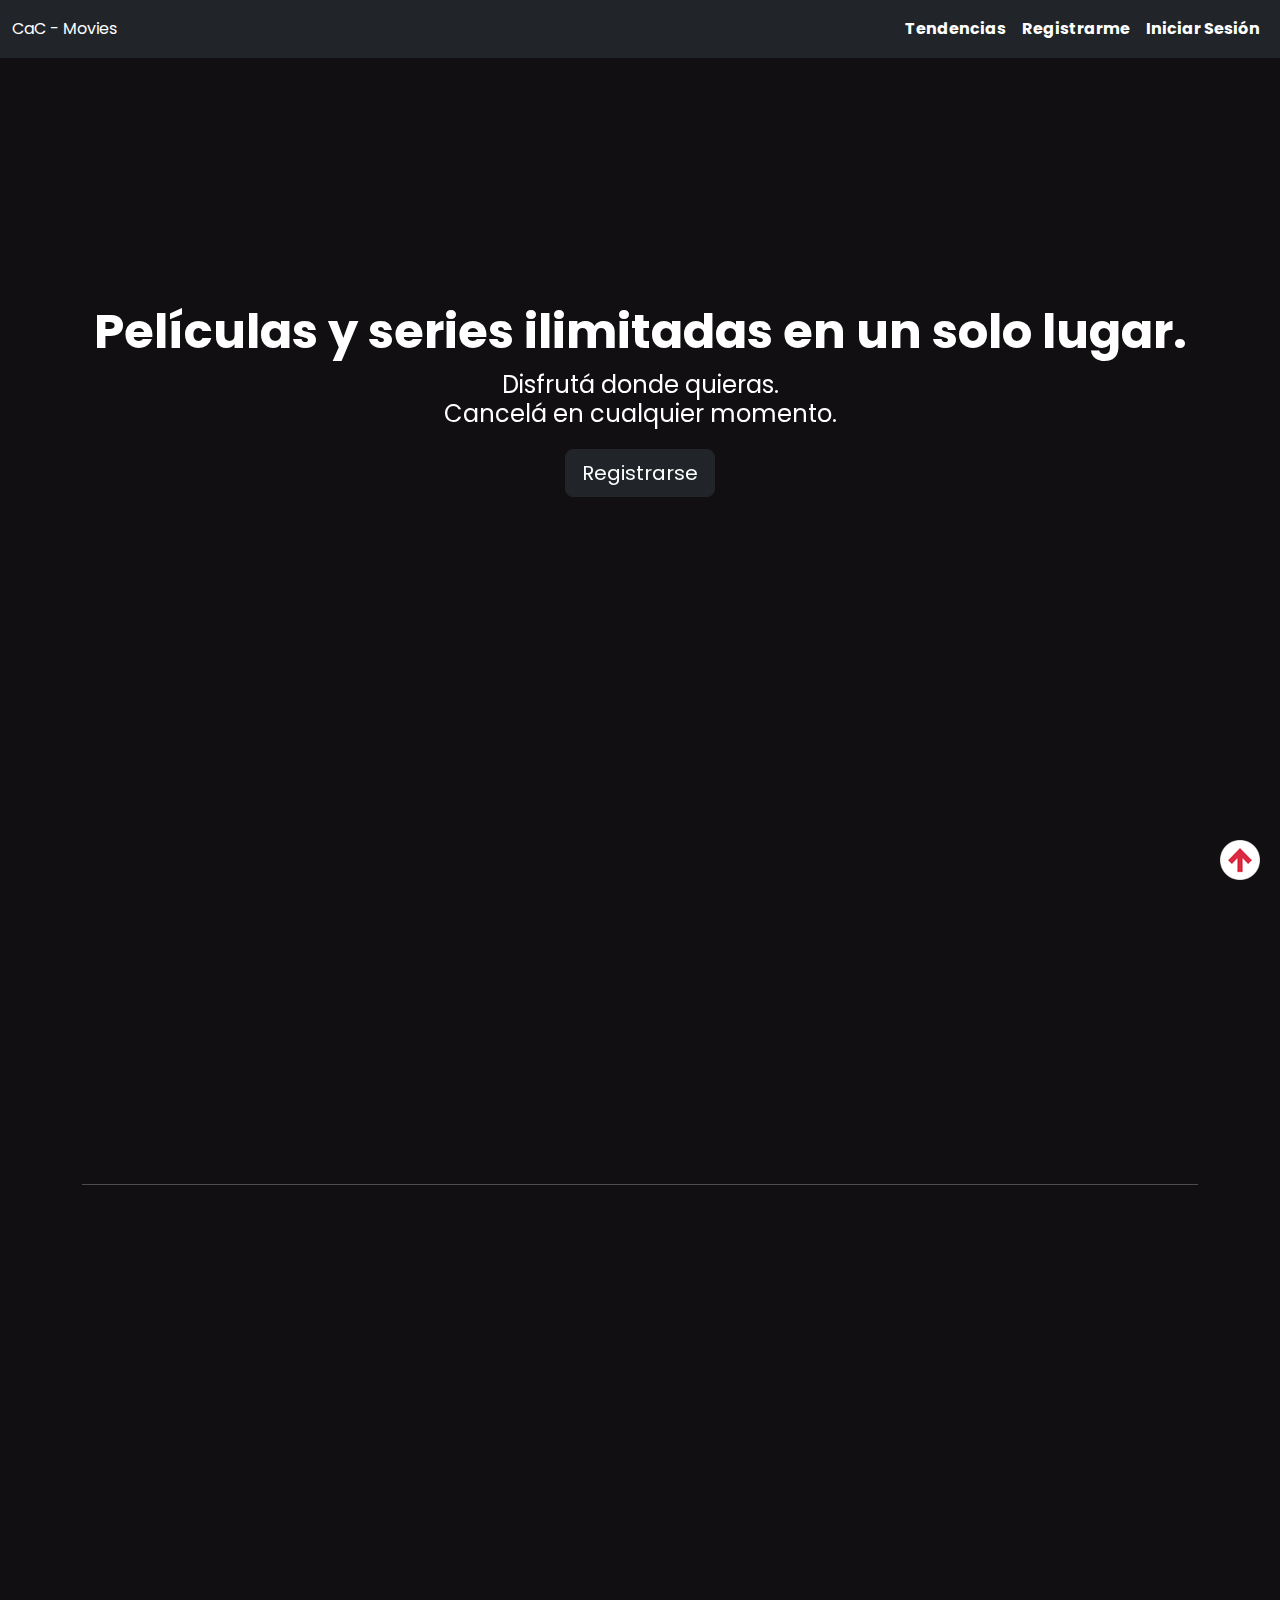
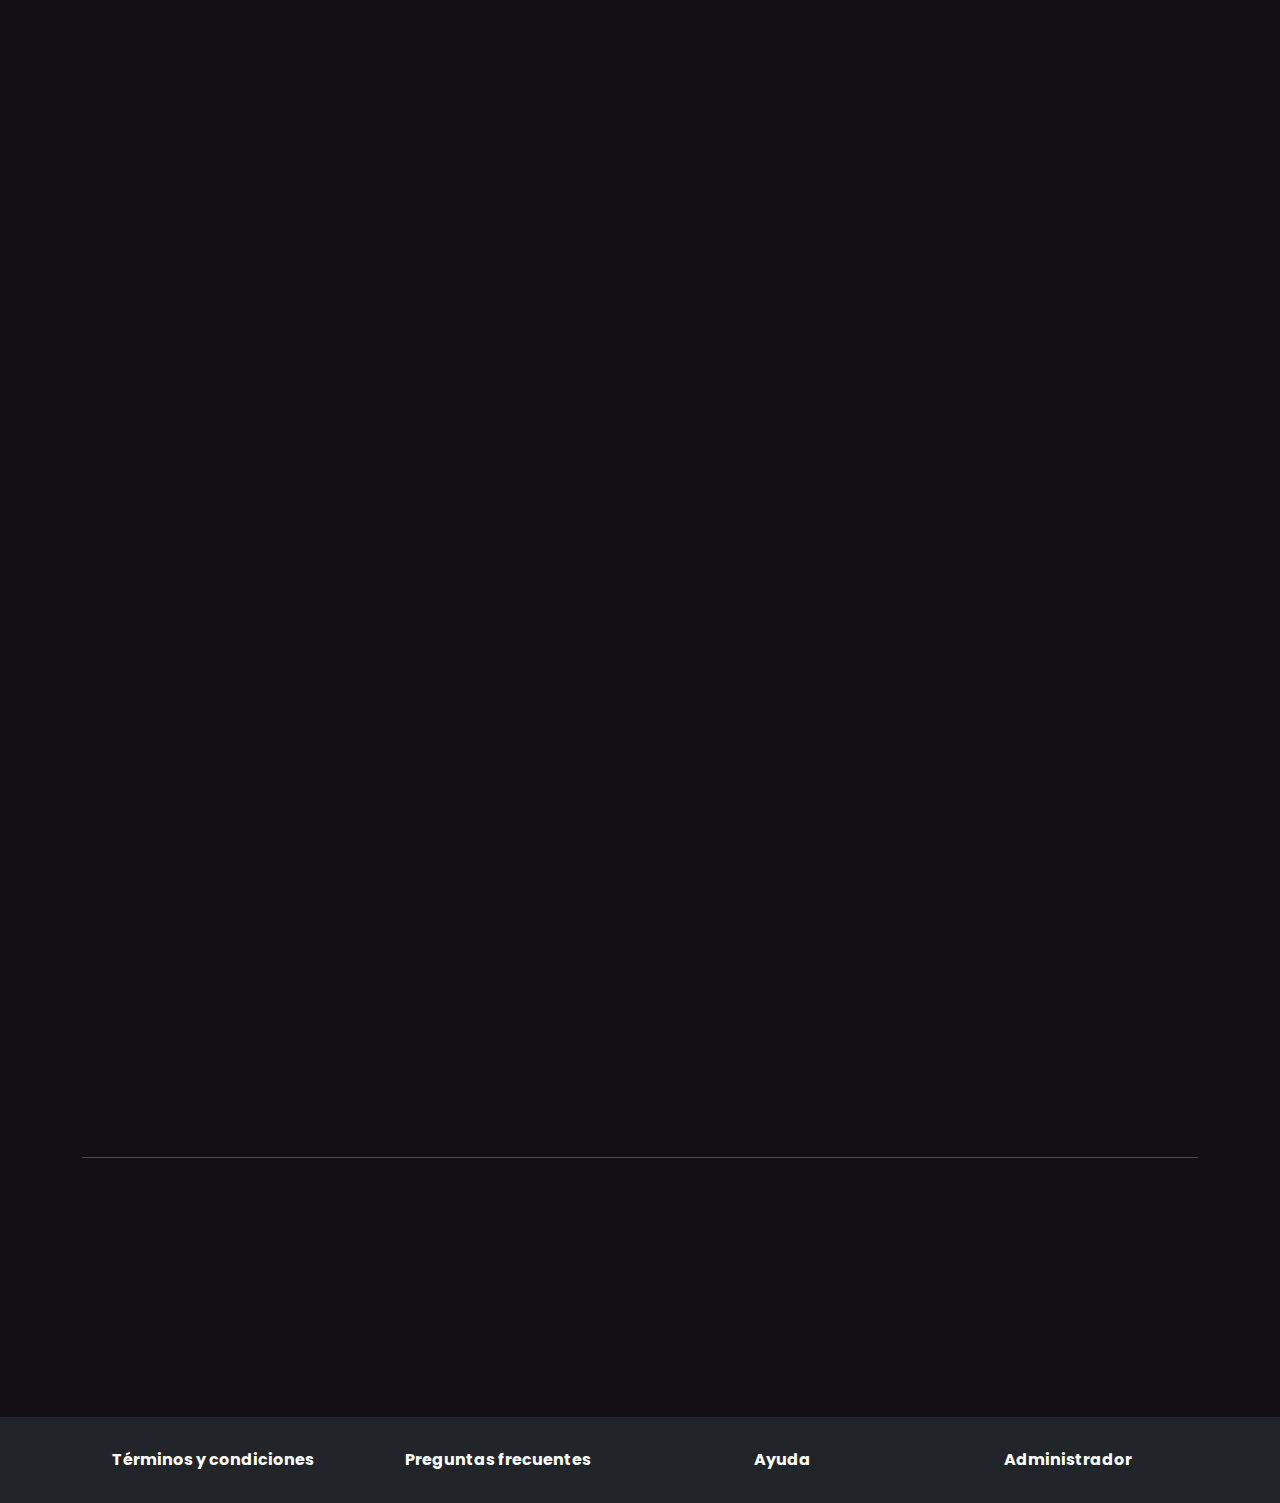
==== index.html @ 55082368 "Initial commit" ====
<!DOCTYPE HTML>
<html lang="es">

<head>
    <meta charset="UTF-8">
    <meta name="viewport" content="width=device-width, initial-scale=1.0">
    <title>CaC Movies</title>
    <meta name="description" content="CaC Movies Website">
    <link rel="icon" type="image/x-icon" href="./assets/icon/favicon.ico">
    <link href="https://cdn.jsdelivr.net/npm/bootstrap@5.3.3/dist/css/bootstrap.min.css" rel="stylesheet"
        integrity="sha384-QWTKZyjpPEjISv5WaRU9OFeRpok6YctnYmDr5pNlyT2bRjXh0JMhjY6hW+ALEwIH" crossorigin="anonymous">
    <link href="https://unpkg.com/aos@2.3.1/dist/aos.css" rel="stylesheet">
    <link href="./css/common.css" rel="stylesheet">
    <link href="./css/styles.css" rel="stylesheet">
</head>

<body>
    <header class="header">
        <nav class="navbar navbar-expand-lg navbar-light bg-dark fixed-top" aria-label="navbar">
            <div class="container-fluid">
                <a class="home" href="#">
                    <i class="fa-solid fa-film"></i>
                    <span>CaC - Movies</span>
                </a>
                <div class="collapse navbar-collapse" id="navbarSupportedContent">
                    <ul class="navbar-nav ms-auto mb-2 mb-lg-0">
                        <li class="nav-item">
                            <a class="nav-link fw-bold text-white" href="#trending-today">Tendencias</a>
                        </li>
                        <li class="nav-item">
                            <a class="nav-link fw-bold text-white" href="./pages/signup.html">Registrarme</a>
                        </li>
                        <li class="nav-item">
                            <a class="nav-link fw-bold text-white" href="./pages/login.html">Iniciar Sesión</a>
                        </li>
                    </ul>
                </div>
            </div>
        </nav>
    </header>

    <main id="main">
        <section class="banner-section" data-aos="zoom-in" data-aos-duration="1000">
            <div class="banner-container">
                <img src="./assets/img/background_image.jpg" alt="Background" class="banner-background">
                <div class="banner-content">
                    <h1>Películas y series ilimitadas en un solo lugar.</h1>
                    <h2>Disfrutá donde quieras. <br> Cancelá en cualquier momento.</h2>
                    <button class="btn btn-dark btn-lg">Registrarse</button>
                </div>
            </div>
        </section>

        <section class="search-section py-5" data-aos="fade-up" data-aos-offset="300" data-aos-delay="50"
            data-aos-duration="1000">
            <div class="container">
                <div class="row justify-content-center align-items-center">
                    <div class="col-md-8">
                        <h2 class="text-center mb-4">¿Qué estás buscando para ver?</h2>
                        <form class="input-group" id="search-form">
                            <input type="search" class="form-control" placeholder="Buscar película o serie...">
                            <div class="input-group-append">
                                <button class="btn btn-dark btn-lg" type="submit">Buscar</button>
                            </div>
                        </form>
                    </div>
                </div>
            </div>
        </section>

        <div class="container">
            <hr class="my-4 bg-dark">
        </div>

        <section class="trending-movies" id="trending-today" data-aos="fade-up" data-aos-offset="400"
            data-aos-delay="100" data-aos-duration="1000">
            <div class="container">
                <h3>Tendencias de hoy</h3>
                <div class="movies">
                    <div class="movie">
                        <img class="trending-image"
                            src="https://www.themoviedb.org/t/p/w600_and_h900_bestv2/lV70XeG15PNNg3S1mwaoNk3LVHk.jpg"
                            alt="Rebel Moon — Part Two: The Scargiver">
                        <div class="movie-title">
                            <h4>Rebel Moon — Part Two: The Scargiver</h4>
                        </div>
                    </div>

                    <div class="movie">
                        <img class="trending-image"
                            src="https://www.themoviedb.org/t/p/w600_and_h900_bestv2/hu40Uxp9WtpL34jv3zyWLb5zEVY.jpg"
                            alt="No Way Up">
                        <div class="movie-title">
                            <h4>No Way Up</h4>
                        </div>
                    </div>

                    <div class="movie">
                        <img class="trending-image"
                            src="https://www.themoviedb.org/t/p/w600_and_h900_bestv2/wTW2t8ocWDlHns8I7vQxuqkyK58.jpg"
                            alt="Breathe">
                        <div class="movie-title">
                            <h4>Breathe</h4>
                        </div>
                    </div>

                    <div class="movie">
                        <img class="trending-image"
                            src="https://www.themoviedb.org/t/p/w600_and_h900_bestv2/sh7Rg8Er3tFcN9BpKIPOMvALgZd.jpg"
                            alt="Civil War">
                        <div class="movie-title">
                            <h4>Civil War</h4>
                        </div>
                    </div>

                    <div class="movie">
                        <img class="trending-image"
                            src="https://www.themoviedb.org/t/p/w600_and_h900_bestv2/6faYaQyiBPhqAizldJKq21mIVaE.jpg"
                            alt="Ghostbusters: Frozen Empire">
                        <div class="movie-title">
                            <h4>Ghostbusters: Frozen Empire</h4>
                        </div>
                    </div>

                    <div class="movie">
                        <img class="trending-image"
                            src="https://www.themoviedb.org/t/p/w600_and_h900_bestv2/u3YQJctMzFN2wAvnkmXy41bXhFv.jpg"
                            alt="Late Night with the Devil">
                        <div class="movie-title">
                            <h4>Late Night with the Devil</h4>
                        </div>
                    </div>

                    <div class="movie">
                        <img class="trending-image"
                            src="https://www.themoviedb.org/t/p/w600_and_h900_bestv2/pQYHouPsDw32FhDLr7E3jmw0WTk.jpg"
                            alt="Exhuma">
                        <div class="movie-title">
                            <h4>Exhuma</h4>
                        </div>
                    </div>

                    <div class="movie">
                        <img class="trending-image"
                            src="https://www.themoviedb.org/t/p/w600_and_h900_bestv2/5Uq8P6MPj9Ppsns5t82AiCiUaWE.jpg"
                            alt="Abigail">
                        <div class="movie-title">
                            <h4>Abigail</h4>
                        </div>
                    </div>

                    <div class="movie">
                        <img class="trending-image"
                            src="https://www.themoviedb.org/t/p/w600_and_h900_bestv2/phUZyA2TVWuS3Kn6Vdokh8HoIYW.jpg"
                            alt="The First Omen">
                        <div class="movie-title">
                            <h4>The First Omen</h4>
                        </div>
                    </div>

                    <div class="movie">
                        <img class="trending-image"
                            src="https://www.themoviedb.org/t/p/w600_and_h900_bestv2/ciiaCM5GWoi8n2rt1VCWlLHG6JU.jpg"
                            alt="Challengers">
                        <div class="movie-title">
                            <h4>Challengers</h4>
                        </div>
                    </div>

                    <div class="movie">
                        <img class="trending-image"
                            src="https://www.themoviedb.org/t/p/w600_and_h900_bestv2/4lhR4L2vzzjl68P1zJyCH755Oz4.jpg"
                            alt="Monkey Man">
                        <div class="movie-title">
                            <h4>Monkey Man</h4>
                        </div>
                    </div>

                    <div class="movie">
                        <img class="trending-image"
                            src="https://www.themoviedb.org/t/p/w600_and_h900_bestv2/yZGdlrKxglrWciRl0Rs6lAjfPHM.jpg"
                            alt="Dogman">
                        <div class="movie-title">
                            <h4>Dogman</h4>
                        </div>
                    </div>

                    <div class="movie">
                        <img class="trending-image"
                            src="https://www.themoviedb.org/t/p/w600_and_h900_bestv2/2m67ZeGJdQmgFgUSsYCEaCKkCMx.jpg"
                            alt="Problemista">
                        <div class="movie-title">
                            <h4>Problemista</h4>
                        </div>
                    </div>

                    <div class="movie">
                        <img class="trending-image"
                            src="https://www.themoviedb.org/t/p/w600_and_h900_bestv2/5DwQhh1HvTo7edaOeMX49NUyZqy.jpg"
                            alt="Sleeping Dogs">
                        <div class="movie-title">
                            <h4>Sleeping Dogs</h4>
                        </div>
                    </div>

                    <div class="movie">
                        <img class="trending-image"
                            src="https://www.themoviedb.org/t/p/w600_and_h900_bestv2/xlIQf4y9eB14iYzNN142tROIWON.jpg"
                            alt="SPY x FAMILY CODE: White">
                        <div class="movie-title">
                            <h4>SPY x FAMILY CODE: White</h4>
                        </div>
                    </div>

                    <div class="movie">
                        <img class="trending-image"
                            src="https://www.themoviedb.org/t/p/w600_and_h900_bestv2/nJHrhcTT4LVzq07doBUaJ5ZjXB9.jpg"
                            alt="Asphalt City">
                        <div class="movie-title">
                            <h4>Asphalt City</h4>
                        </div>
                    </div>
                </div>
                <button class="btn btn-dark mt-4 py-2">Anterior</button>
                <button class="btn btn-dark mt-4 py-2">Siguiente</button>
            </div>
        </section>

        <div class="container">
            <hr class="my-4 bg-dark">
        </div>

        <section class="most-acclaimmed" data-aos="fade-up" data-aos-offset="200" data-aos-delay="100"
            data-aos-duration="2000">
            <h3 class="text-center mb-4">Las más aclamadas</h3>
            <div class="acclaimed-movies">
                <div class="acclaimed">
                    <img class="acclaimed-image"
                        src="https://www.themoviedb.org/t/p/w600_and_h900_bestv2/q6y0Go1tsGEsmtFryDOJo3dEmqu.jpg"
                        alt="The Shawshank Redemption">
                </div>

                <div class="acclaimed">
                    <img class="acclaimed-image"
                        src="https://www.themoviedb.org/t/p/w600_and_h900_bestv2/3Tf8vXykYhzHdT0BtsYTp570JGQ.jpg"
                        alt="The Godfather">
                </div>

                <div class="acclaimed">
                    <img class="acclaimed-image"
                        src="https://www.themoviedb.org/t/p/w600_and_h900_bestv2/vAzPbYdRiYPYddcY6QNiUdkNNeu.jpg"
                        alt="The Godfather Part II">
                </div>

                <div class="acclaimed">
                    <img class="acclaimed-image"
                        src="https://www.themoviedb.org/t/p/w600_and_h900_bestv2/doGEE2DgjET0XK0k9BozsMBES5H.jpg"
                        alt="Schindler's List">
                </div>

                <div class="acclaimed">
                    <img class="acclaimed-image"
                        src="https://www.themoviedb.org/t/p/w600_and_h900_bestv2/ppd84D2i9W8jXmsyInGyihiSyqz.jpg"
                        alt="12 Angry Men">
                </div>

                <div class="acclaimed">
                    <img class="acclaimed-image"
                        src="https://www.themoviedb.org/t/p/w600_and_h900_bestv2/pWRsdtGjk6yoVLJpAvsntDQMdg1.jpg"
                        alt="Spirited Away">
                </div>

                <div class="acclaimed">
                    <img class="acclaimed-image"
                        src="https://www.themoviedb.org/t/p/w600_and_h900_bestv2/lfRkUr7DYdHldAqi3PwdQGBRBPM.jpg"
                        alt="Dilwale Dulhania Le Jayenge">
                </div>

                <div class="acclaimed">
                    <img class="acclaimed-image"
                        src="https://www.themoviedb.org/t/p/w600_and_h900_bestv2/qJ2tW6WMUDux911r6m7haRef0WH.jpg"
                        alt="The Dark Knight">
                </div>

                <div class="acclaimed">
                    <img class="acclaimed-image"
                        src="https://www.themoviedb.org/t/p/w600_and_h900_bestv2/7IiTTgloJzvGI1TAYymCfbfl3vT.jpg"
                        alt="Parasite">
                </div>

                <div class="acclaimed">
                    <img class="acclaimed-image"
                        src="https://www.themoviedb.org/t/p/w600_and_h900_bestv2/8VG8fDNiy50H4FedGwdSVUPoaJe.jpg"
                        alt="The Green Mile">
                </div>

                <div class="acclaimed">
                    <img class="acclaimed-image"
                        src="https://www.themoviedb.org/t/p/w600_and_h900_bestv2/q719jXXEzOoYaps6babgKnONONX.jpg"
                        alt="Your Name.">
                </div>

                <div class="acclaimed">
                    <img class="acclaimed-image"
                        src="https://www.themoviedb.org/t/p/w600_and_h900_bestv2/d5iIlFn5s0ImszYzBPb8JPIfbXD.jpg"
                        alt="Pulp Fiction">
                </div>
            </div>
        </section>
    </main>

    <footer class="text-white fw-bold py-4 bg-dark">
        <div class="container">
            <div class="row justify-content-center align-items-center">
                <div class="col-md-3 text-center">
                    <a href="#" class="fw-bold text-white">Términos y condiciones</a>
                </div>
                <div class="col-md-3 text-center">
                    <a href="#" class="fw-bold text-white">Preguntas frecuentes</a>
                </div>
                <div class="col-md-3 text-center">
                    <a href="#" class="fw-bold text-white">Ayuda</a>
                </div>
                <div class="col-md-3 text-center">
                    <a href="#">
                        <button class="btn btn-dark fw-bold">Administrador</button>
                    </a>
                </div>
            </div>
        </div>
        <a href="#main" id="arrow-up"><img src="./assets/icon/up.png" alt="go-up"></a>
    </footer>

    <script src="https://cdn.jsdelivr.net/npm/bootstrap@5.3.3/dist/js/bootstrap.bundle.min.js"
        integrity="sha384-YvpcrYf0tY3lHB60NNkmXc5s9fDVZLESaAA55NDzOxhy9GkcIdslK1eN7N6jIeHz"
        crossorigin="anonymous"></script>
    <script src="https://unpkg.com/aos@2.3.1/dist/aos.js"></script>
    <script src="https://kit.fontawesome.com/0b8e2cf84c.js" crossorigin="anonymous"></script>
    <script>
        AOS.init();
    </script>
</body>

</html>
---- css/common.css ----
@import url('https://fonts.googleapis.com/css2?family=Poppins:ital,wght@0,100;0,200;0,300;0,400;0,500;0,600;0,700;0,800;0,900;1,100;1,200;1,300;1,400;1,500;1,600;1,700;1,800;1,900&display=swap');

body {
    align-content: center;
    background-color: #120f13;
    color: white;
    display: flex;
    flex-direction: column;
    font-family: "Poppins";
    line-height: 1.6;
    margin: 0;
    padding: 0;
}

#arrow-up {
    bottom: 20px;
    cursor: pointer;
    position: fixed;
    right: 20px;
}

a {
    color: white;
    text-decoration: none;
}
---- css/styles.css ----
.banner-section {
    width: 100%;
}

.banner-container {
    align-items: center;
    display: flex;
    height: 800px;
    position: relative;
}

.banner-background {
    height: 100%;
    left: 0;
    object-fit: cover;
    position: absolute;
    top: 0;
    width: 100%;
    z-index: -1;
}

.banner-content {
    text-align: center;
    width: 100%;
}

.banner-content h1 {
    font-size: 3rem;
    font-weight: bold;
    margin-bottom: 10px;
}

.banner-content h2 {
    font-size: 1.5rem;
    font-weight: normal;
    margin-bottom: 20px;
}

.search-section {
    align-items: center;
    display: flex;
    flex-direction: column;
    height: 40vh;
    justify-content: center;
}

.search-section h2 {
    margin-bottom: 30px;
}

#search-form {
    margin-left: auto;
    margin-right: auto;
    max-width: 400px;
    width: 100%;
}

.trending-movies {
    margin: 0 auto;
    margin-top: 10px;
    text-align: center;
    width: 80%;
}

.trending-movies h3 {
    font-size: 2rem;
    font-weight: bold;
    margin-bottom: 40px;
}

.movies {
    display: flex;
    flex-wrap: wrap;
    gap: 60px;
    justify-content: center;
}

.movie {
    border-radius: 10px;
    height: 300px;
    overflow: hidden;
    position: relative;
    transition: transform 0.5s ease, box-shadow 0.5s ease;
    width: 200px;
}

.movie img {
    border-radius: 10px;
    height: 100%;
    object-fit: cover;
    width: 100%;
}

.movie:hover {
    box-shadow: 0 0 30px #9e3647cd;
    transform: scale(0.9);
}

.movie:hover .movie-title h4 {
    opacity: 1;
    width: 100%;
}

.movie-title {
    left: 50%;
    max-width: 20rem;
    position: absolute;
    text-align: center;
    top: 50%;
    transform: translate(-50%, -50%);
    width: 100%;
    z-index: 2;
}

.movie-title h4 {
    font-size: 1.6rem;
    font-weight: bold;
    letter-spacing: 0.1rem;
    margin-bottom: 0.5rem;
    opacity: 0;
    transition: opacity 0.5s ease-in-out;
}

.movie-title:hover {
    align-items: center;
    backdrop-filter: blur(20px);
    display: flex;
    height: 100%;
    justify-content: center;
    width: 100%;
}

.most-acclaimed {
    align-items: center;
    display: block;
    justify-content: center;
    height: 100%;
    width: 100%;
}

.acclaimed-movies {
    align-items: center;
    display: flex;
    flex-wrap: nowrap;
    gap: 30px;
    justify-content: flex-start;
    margin-bottom: 100px;
    overflow-x: auto;
    width: 100%;
}

.acclaimed-movies img {
    border-radius: 10px;
    height: 300px;
    object-fit: cover;
    width: 200px;
}

.acclaimed-movies .movie {
    margin-bottom: 20px;
}

::-webkit-scrollbar {
    width: 10px;
}

::-webkit-scrollbar-track {
    background-color: #2b2525;
}

::-webkit-scrollbar-thumb {
    background-color: #4b4b4b;
}

::-webkit-scrollbar-thumb:hover {
    background-color: #2b2a2a;
}
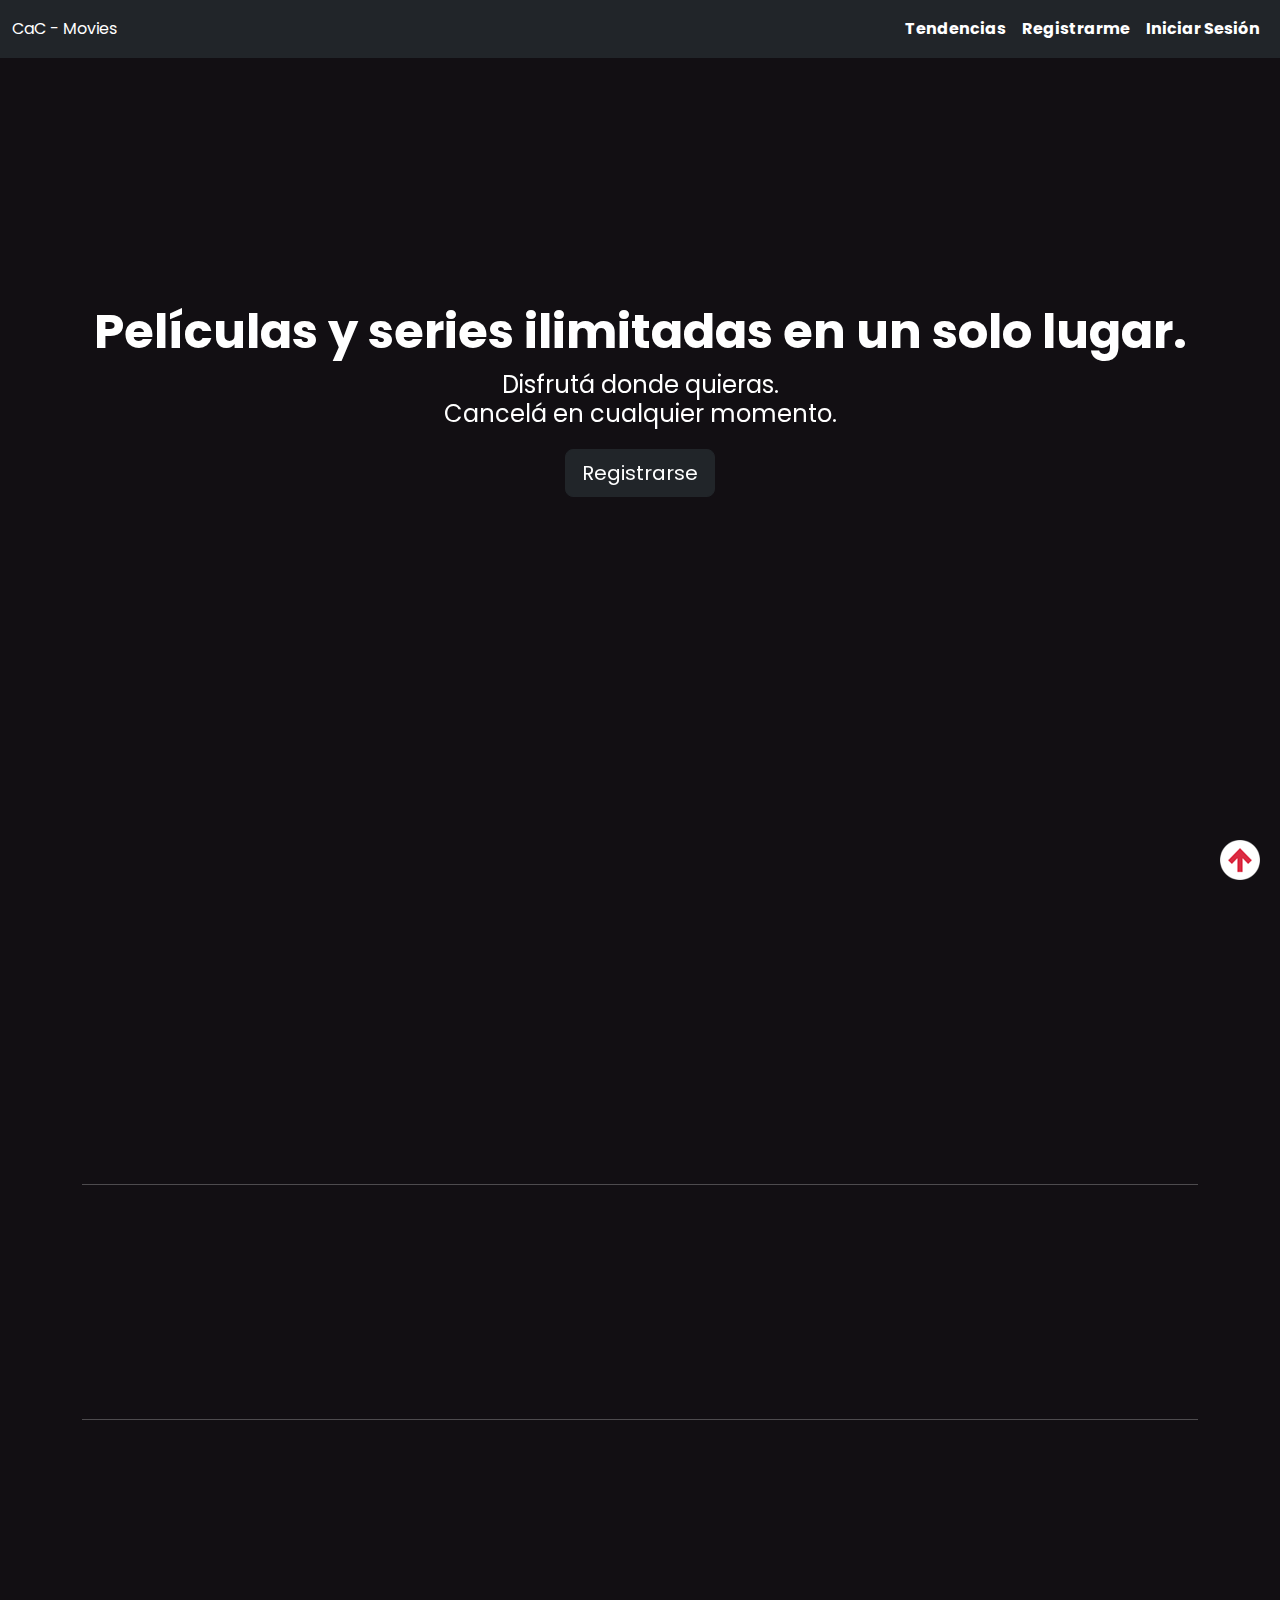
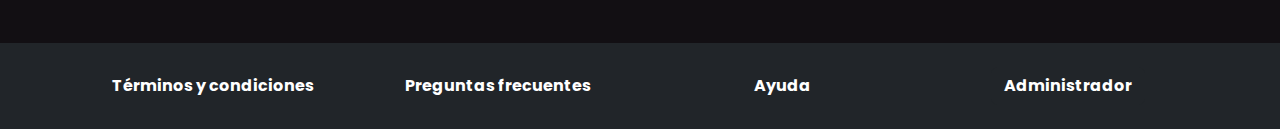
==== commit b5306e4d: "Refactor" ====
--- a/index.html
+++ b/index.html
@@ -46,7 +46,9 @@
                 <div class="banner-content">
                     <h1>Películas y series ilimitadas en un solo lugar.</h1>
                     <h2>Disfrutá donde quieras. <br> Cancelá en cualquier momento.</h2>
-                    <button class="btn btn-dark btn-lg">Registrarse</button>
+                    <a href="./pages/signup.html">
+                        <button class="btn btn-dark btn-lg" onclick="">Registrarse</button>
+                    </a>
                 </div>
             </div>
         </section>
@@ -72,157 +74,14 @@
             <hr class="my-4 bg-dark">
         </div>
 
-        <section class="trending-movies" id="trending-today" data-aos="fade-up" data-aos-offset="400"
-            data-aos-delay="100" data-aos-duration="1000">
+        <section class="trending-movies" data-aos="fade-up" data-aos-offset="400" data-aos-delay="100"
+            data-aos-duration="1000">
             <div class="container">
                 <h3>Tendencias de hoy</h3>
-                <div class="movies">
-                    <div class="movie">
-                        <img class="trending-image"
-                            src="https://www.themoviedb.org/t/p/w600_and_h900_bestv2/lV70XeG15PNNg3S1mwaoNk3LVHk.jpg"
-                            alt="Rebel Moon — Part Two: The Scargiver">
-                        <div class="movie-title">
-                            <h4>Rebel Moon — Part Two: The Scargiver</h4>
-                        </div>
-                    </div>
-
-                    <div class="movie">
-                        <img class="trending-image"
-                            src="https://www.themoviedb.org/t/p/w600_and_h900_bestv2/hu40Uxp9WtpL34jv3zyWLb5zEVY.jpg"
-                            alt="No Way Up">
-                        <div class="movie-title">
-                            <h4>No Way Up</h4>
-                        </div>
-                    </div>
-
-                    <div class="movie">
-                        <img class="trending-image"
-                            src="https://www.themoviedb.org/t/p/w600_and_h900_bestv2/wTW2t8ocWDlHns8I7vQxuqkyK58.jpg"
-                            alt="Breathe">
-                        <div class="movie-title">
-                            <h4>Breathe</h4>
-                        </div>
-                    </div>
-
-                    <div class="movie">
-                        <img class="trending-image"
-                            src="https://www.themoviedb.org/t/p/w600_and_h900_bestv2/sh7Rg8Er3tFcN9BpKIPOMvALgZd.jpg"
-                            alt="Civil War">
-                        <div class="movie-title">
-                            <h4>Civil War</h4>
-                        </div>
-                    </div>
-
-                    <div class="movie">
-                        <img class="trending-image"
-                            src="https://www.themoviedb.org/t/p/w600_and_h900_bestv2/6faYaQyiBPhqAizldJKq21mIVaE.jpg"
-                            alt="Ghostbusters: Frozen Empire">
-                        <div class="movie-title">
-                            <h4>Ghostbusters: Frozen Empire</h4>
-                        </div>
-                    </div>
-
-                    <div class="movie">
-                        <img class="trending-image"
-                            src="https://www.themoviedb.org/t/p/w600_and_h900_bestv2/u3YQJctMzFN2wAvnkmXy41bXhFv.jpg"
-                            alt="Late Night with the Devil">
-                        <div class="movie-title">
-                            <h4>Late Night with the Devil</h4>
-                        </div>
-                    </div>
-
-                    <div class="movie">
-                        <img class="trending-image"
-                            src="https://www.themoviedb.org/t/p/w600_and_h900_bestv2/pQYHouPsDw32FhDLr7E3jmw0WTk.jpg"
-                            alt="Exhuma">
-                        <div class="movie-title">
-                            <h4>Exhuma</h4>
-                        </div>
-                    </div>
-
-                    <div class="movie">
-                        <img class="trending-image"
-                            src="https://www.themoviedb.org/t/p/w600_and_h900_bestv2/5Uq8P6MPj9Ppsns5t82AiCiUaWE.jpg"
-                            alt="Abigail">
-                        <div class="movie-title">
-                            <h4>Abigail</h4>
-                        </div>
-                    </div>
-
-                    <div class="movie">
-                        <img class="trending-image"
-                            src="https://www.themoviedb.org/t/p/w600_and_h900_bestv2/phUZyA2TVWuS3Kn6Vdokh8HoIYW.jpg"
-                            alt="The First Omen">
-                        <div class="movie-title">
-                            <h4>The First Omen</h4>
-                        </div>
-                    </div>
-
-                    <div class="movie">
-                        <img class="trending-image"
-                            src="https://www.themoviedb.org/t/p/w600_and_h900_bestv2/ciiaCM5GWoi8n2rt1VCWlLHG6JU.jpg"
-                            alt="Challengers">
-                        <div class="movie-title">
-                            <h4>Challengers</h4>
-                        </div>
-                    </div>
-
-                    <div class="movie">
-                        <img class="trending-image"
-                            src="https://www.themoviedb.org/t/p/w600_and_h900_bestv2/4lhR4L2vzzjl68P1zJyCH755Oz4.jpg"
-                            alt="Monkey Man">
-                        <div class="movie-title">
-                            <h4>Monkey Man</h4>
-                        </div>
-                    </div>
-
-                    <div class="movie">
-                        <img class="trending-image"
-                            src="https://www.themoviedb.org/t/p/w600_and_h900_bestv2/yZGdlrKxglrWciRl0Rs6lAjfPHM.jpg"
-                            alt="Dogman">
-                        <div class="movie-title">
-                            <h4>Dogman</h4>
-                        </div>
-                    </div>
-
-                    <div class="movie">
-                        <img class="trending-image"
-                            src="https://www.themoviedb.org/t/p/w600_and_h900_bestv2/2m67ZeGJdQmgFgUSsYCEaCKkCMx.jpg"
-                            alt="Problemista">
-                        <div class="movie-title">
-                            <h4>Problemista</h4>
-                        </div>
-                    </div>
-
-                    <div class="movie">
-                        <img class="trending-image"
-                            src="https://www.themoviedb.org/t/p/w600_and_h900_bestv2/5DwQhh1HvTo7edaOeMX49NUyZqy.jpg"
-                            alt="Sleeping Dogs">
-                        <div class="movie-title">
-                            <h4>Sleeping Dogs</h4>
-                        </div>
-                    </div>
-
-                    <div class="movie">
-                        <img class="trending-image"
-                            src="https://www.themoviedb.org/t/p/w600_and_h900_bestv2/xlIQf4y9eB14iYzNN142tROIWON.jpg"
-                            alt="SPY x FAMILY CODE: White">
-                        <div class="movie-title">
-                            <h4>SPY x FAMILY CODE: White</h4>
-                        </div>
-                    </div>
-
-                    <div class="movie">
-                        <img class="trending-image"
-                            src="https://www.themoviedb.org/t/p/w600_and_h900_bestv2/nJHrhcTT4LVzq07doBUaJ5ZjXB9.jpg"
-                            alt="Asphalt City">
-                        <div class="movie-title">
-                            <h4>Asphalt City</h4>
-                        </div>
-                    </div>
+                <div class="movies" id="trending-today">
                 </div>
-                <button class="btn btn-dark mt-4 py-2">Anterior</button>
-                <button class="btn btn-dark mt-4 py-2">Siguiente</button>
+                <button class="btn btn-dark mt-4 py-2" id="previous-button">Anterior</button>
+                <button class="btn btn-dark mt-4 py-2" id="next-button">Siguiente</button>
             </div>
         </section>
 
@@ -234,77 +93,6 @@
             data-aos-duration="2000">
             <h3 class="text-center mb-4">Las más aclamadas</h3>
             <div class="acclaimed-movies">
-                <div class="acclaimed">
-                    <img class="acclaimed-image"
-                        src="https://www.themoviedb.org/t/p/w600_and_h900_bestv2/q6y0Go1tsGEsmtFryDOJo3dEmqu.jpg"
-                        alt="The Shawshank Redemption">
-                </div>
-
-                <div class="acclaimed">
-                    <img class="acclaimed-image"
-                        src="https://www.themoviedb.org/t/p/w600_and_h900_bestv2/3Tf8vXykYhzHdT0BtsYTp570JGQ.jpg"
-                        alt="The Godfather">
-                </div>
-
-                <div class="acclaimed">
-                    <img class="acclaimed-image"
-                        src="https://www.themoviedb.org/t/p/w600_and_h900_bestv2/vAzPbYdRiYPYddcY6QNiUdkNNeu.jpg"
-                        alt="The Godfather Part II">
-                </div>
-
-                <div class="acclaimed">
-                    <img class="acclaimed-image"
-                        src="https://www.themoviedb.org/t/p/w600_and_h900_bestv2/doGEE2DgjET0XK0k9BozsMBES5H.jpg"
-                        alt="Schindler's List">
-                </div>
-
-                <div class="acclaimed">
-                    <img class="acclaimed-image"
-                        src="https://www.themoviedb.org/t/p/w600_and_h900_bestv2/ppd84D2i9W8jXmsyInGyihiSyqz.jpg"
-                        alt="12 Angry Men">
-                </div>
-
-                <div class="acclaimed">
-                    <img class="acclaimed-image"
-                        src="https://www.themoviedb.org/t/p/w600_and_h900_bestv2/pWRsdtGjk6yoVLJpAvsntDQMdg1.jpg"
-                        alt="Spirited Away">
-                </div>
-
-                <div class="acclaimed">
-                    <img class="acclaimed-image"
-                        src="https://www.themoviedb.org/t/p/w600_and_h900_bestv2/lfRkUr7DYdHldAqi3PwdQGBRBPM.jpg"
-                        alt="Dilwale Dulhania Le Jayenge">
-                </div>
-
-                <div class="acclaimed">
-                    <img class="acclaimed-image"
-                        src="https://www.themoviedb.org/t/p/w600_and_h900_bestv2/qJ2tW6WMUDux911r6m7haRef0WH.jpg"
-                        alt="The Dark Knight">
-                </div>
-
-                <div class="acclaimed">
-                    <img class="acclaimed-image"
-                        src="https://www.themoviedb.org/t/p/w600_and_h900_bestv2/7IiTTgloJzvGI1TAYymCfbfl3vT.jpg"
-                        alt="Parasite">
-                </div>
-
-                <div class="acclaimed">
-                    <img class="acclaimed-image"
-                        src="https://www.themoviedb.org/t/p/w600_and_h900_bestv2/8VG8fDNiy50H4FedGwdSVUPoaJe.jpg"
-                        alt="The Green Mile">
-                </div>
-
-                <div class="acclaimed">
-                    <img class="acclaimed-image"
-                        src="https://www.themoviedb.org/t/p/w600_and_h900_bestv2/q719jXXEzOoYaps6babgKnONONX.jpg"
-                        alt="Your Name.">
-                </div>
-
-                <div class="acclaimed">
-                    <img class="acclaimed-image"
-                        src="https://www.themoviedb.org/t/p/w600_and_h900_bestv2/d5iIlFn5s0ImszYzBPb8JPIfbXD.jpg"
-                        alt="Pulp Fiction">
-                </div>
             </div>
         </section>
     </main>
@@ -336,6 +124,7 @@
         crossorigin="anonymous"></script>
     <script src="https://unpkg.com/aos@2.3.1/dist/aos.js"></script>
     <script src="https://kit.fontawesome.com/0b8e2cf84c.js" crossorigin="anonymous"></script>
+    <script src="scripts/fetchMovies.js"></script>
     <script>
         AOS.init();
     </script>
